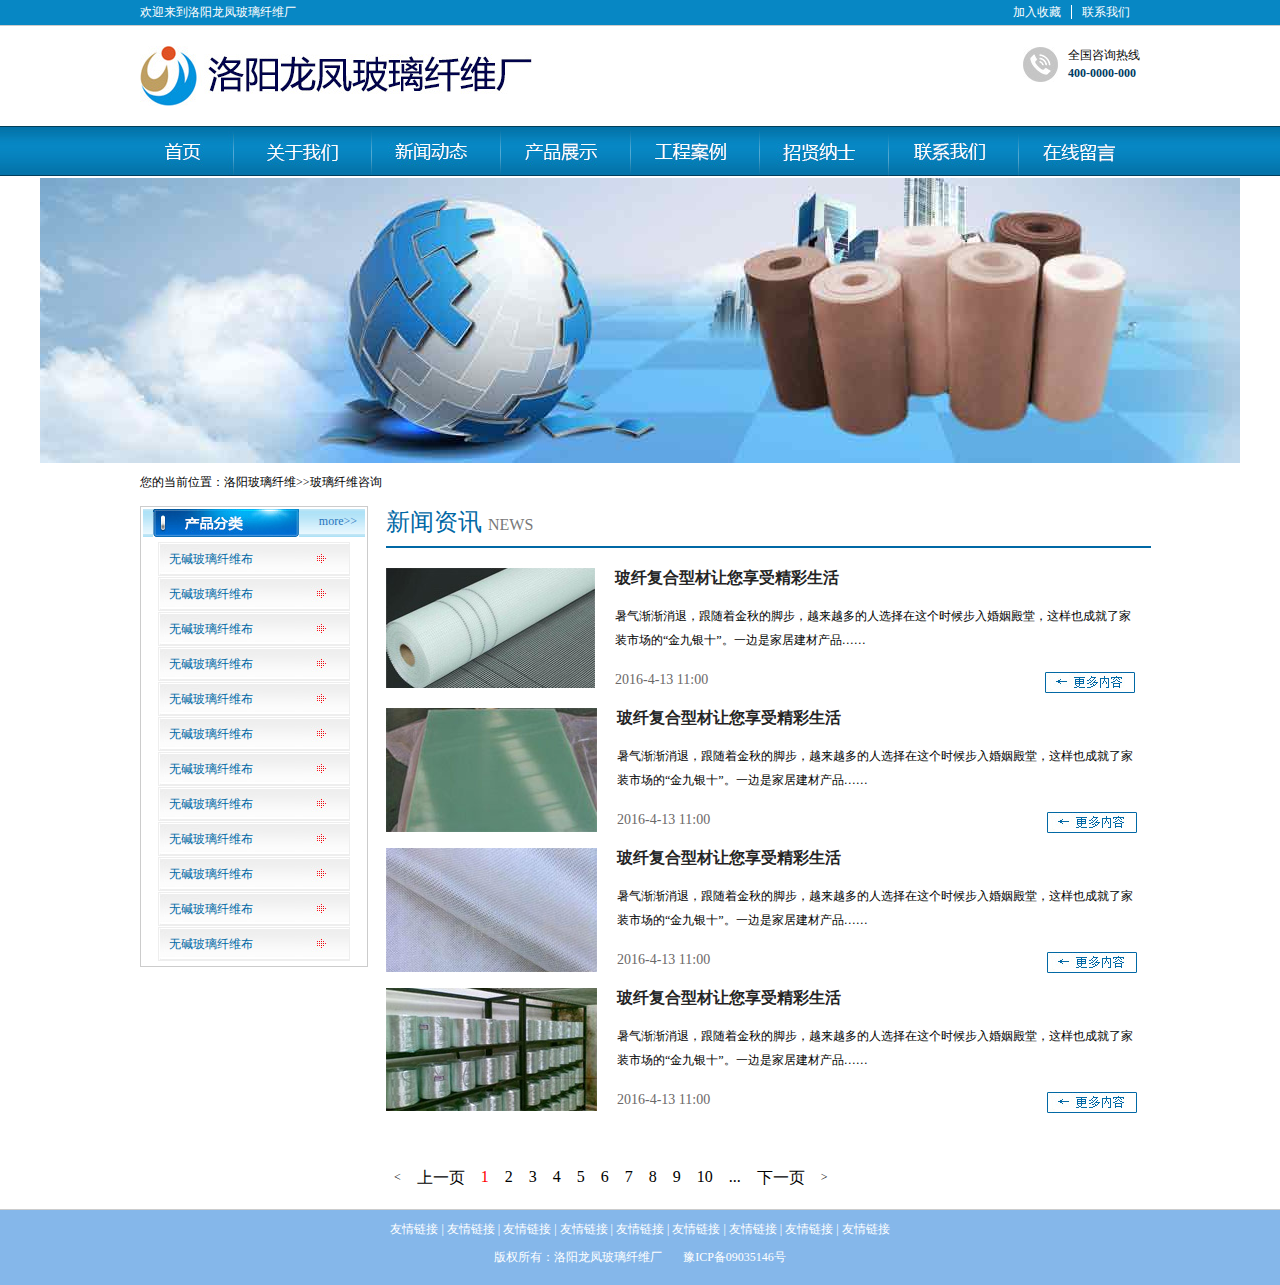
==== list.html @ 3a982efb "first commit" ====
<!DOCTYPE html>
<html>
	<head>
		<meta charset="utf-8">
		<title>洛阳龙凤玻璃纤维厂</title>
		<link rel="stylesheet" type="text/css" href="css/css.css"/>
	</head>
	<body>
		<!--顶部-->
	    <div class="top">
			<div class="wrapper">
				<h1 class="fl">欢迎来到洛阳龙凤玻璃纤维厂</h1>
				<div class="minBar fr"><a href="#">加入收藏</a><a href="#">联系我们</a></div>
			</div>
		</div>
	    <!--头部-->
		<div class="wrapper">
			<div class="header clearfix">
				<div class="logo fl"><img src="img/logo.jpg" alt="洛阳龙凤玻璃纤维厂"/></div>
				<div class="title fr">
					<p>全国咨询热线</p>
					<span>400-0000-000</span>
				</div>
			</div>
		</div>
		<!--导航-->
		<div class="nav">
			<div class="wrapper">
				<ul>
					<li><a href="#"><img src="img/SY.jpg"/></a></li>
					<li><a href="#"><img src="img/GYWM.jpg"/></a></li>
					<li><a href="#"><img src="img/XWDT.jpg"/></a></li>
					<li><a href="#"><img src="img/CPZS.jpg"/></a></li>
					<li><a href="#"><img src="img/GCAL.jpg"/></a></li>
					<li><a href="#"><img src="img/ZXNS.jpg"/></a></li>
					<li><a href="#"><img src="img/LXWM.jpg"/></a></li>
					<li><a href="#"><img src="img/ZXLY.jpg"/></a></li>
				</ul>
			</div>
		</div>
		<!--banner-->
		<div class="banner"></div>
		<!--位置-->
		<div class="wrapper">
			<div class="wz">
				<p>您的当前位置：<a href="index.html">洛阳玻璃纤维</a>>><a href="#">玻璃纤维咨询</a></p>
			</div>
		</div>
		<!--内容-->
		<div class="wrapper">
			<div class="main clearfix">
				<!--左栏-->
				<div class="listleft fl">
					<!--产品分类-->
					<div class="FL">
						<div class="title1"><img src="img/title-FL.jpg"><span><a href="#">more>></a></span></div>
						<div class="cp">
							<ul>
								<li><a href="#"><span>无碱玻璃纤维布 </span></a></li>
								<li><a href="#"><span>无碱玻璃纤维布</span></a></li>
								<li><a href="#"><span>无碱玻璃纤维布</span></a></li>
								<li><a href="#"><span>无碱玻璃纤维布</span></a></li>
								<li><a href="#"><span>无碱玻璃纤维布</span></a></li>
								<li><a href="#"><span>无碱玻璃纤维布</span></a></li>
								<li><a href="#"><span>无碱玻璃纤维布</span></a></li>
								<li><a href="#"><span>无碱玻璃纤维布</span></a></li>
								<li><a href="#"><span>无碱玻璃纤维布</span></a></li>
								<li><a href="#"><span>无碱玻璃纤维布</span></a></li>
								<li><a href="#"><span>无碱玻璃纤维布</span></a></li>
								<li><a href="#"><span>无碱玻璃纤维布</span></a></li>
							</ul>
						</div>
					</div>
				</div>
				<!--右栏-->
				<div class="listright fl">
					<!--新闻-->
	  				<div class="news fl">
	  					<!--标题-->
	  					<h3>新闻资讯   <span>NEWS</span></h3>
	  					
	  					<!--小新闻1-->
					  	<div class="newsmore">
					  		<div class="pic fl"><img src="img/news-1.jpg" alt="玻纤复合型材让您享受精彩生活" title="玻纤复合型材让您享受精彩生活"/></div>	
						  	<div class="textArea fl">
						  		<dl>
						  			<dt>玻纤复合型材让您享受精彩生活</dt>
						  			<dd>暑气渐渐消退，跟随着金秋的脚步，越来越多的人选择在这个时候步入婚姻殿堂，这样也成就了家装市场的“金九银十”。一边是家居建材产品…… </dd>
						  		</dl>
						  		<span>
						  			<p class="fl">2016-4-13    11:00</p>
						  			<a href="showNews.html" class="fr"><img src="img/more.jpg"/></a>
						  		</span>
						  	</div>
					  	</div>
					  	<!--小新闻2-->
					  	<div class="newsmore">
					  		<div class="pic fl"><img src="img/news-2.jpg" alt="玻纤复合型材让您享受精彩生活" title="玻纤复合型材让您享受精彩生活"/></div>	
						  	<div class="textArea fl">
						  		<dl>
						  			<dt>玻纤复合型材让您享受精彩生活</dt>
						  			<dd>暑气渐渐消退，跟随着金秋的脚步，越来越多的人选择在这个时候步入婚姻殿堂，这样也成就了家装市场的“金九银十”。一边是家居建材产品…… </dd>
						  		</dl>
						  		<span>
						  			<p class="fl">2016-4-13    11:00</p>
						  			<a href="#" class="fr"><img src="img/more.jpg"/></a>
						  		</span>
						  	</div>
					  	</div>
					  	<!--小新闻3-->
					  	<div class="newsmore">
					  		<div class="pic fl"><img src="img/news-3.jpg" alt="玻纤复合型材让您享受精彩生活" title="玻纤复合型材让您享受精彩生活"/></div>	
						  	<div class="textArea fl">
						  		<dl>
						  			<dt>玻纤复合型材让您享受精彩生活</dt>
						  			<dd>暑气渐渐消退，跟随着金秋的脚步，越来越多的人选择在这个时候步入婚姻殿堂，这样也成就了家装市场的“金九银十”。一边是家居建材产品…… </dd>
						  		</dl>
						  		<span>
						  			<p class="fl">2016-4-13    11:00</p>
						  			<a href="#" class="fr"><img src="img/more.jpg"/></a>
						  		</span>
						  	</div>
					  	</div>
					  	<!--小新闻4-->
					  	<div class="newsmore">
					  		<div class="pic fl"><img src="img/news-4.jpg" alt="玻纤复合型材让您享受精彩生活" title="玻纤复合型材让您享受精彩生活"/></div>	
						  	<div class="textArea fl">
						  		<dl>
						  			<dt>玻纤复合型材让您享受精彩生活</dt>
						  			<dd>暑气渐渐消退，跟随着金秋的脚步，越来越多的人选择在这个时候步入婚姻殿堂，这样也成就了家装市场的“金九银十”。一边是家居建材产品…… </dd>
						  		</dl>
						  		<span>
						  			<p class="fl">2016-4-13    11:00</p>
						  			<a href="#" class="fr"><img src="img/more.jpg"/></a>
						  		</span>
						  	</div>
					  	</div>
					  	
					  	<!--页码-->
						  	<ul>
						  		<li><</li>
						  		<li><a href="#">上一页</a></li>
						  		<li class="one"><a href="#">1</a></li>
						  		<li><a href="#">2</a></li>
						  		<li><a href="#">3</a></li>
						  		<li><a href="#">4</a></li>
						  		<li><a href="#">5</a></li>
						  		<li><a href="#">6</a></li>
						  		<li><a href="#">7</a></li>
						  		<li><a href="#">8</a></li>
						  		<li><a href="#">9</a></li>
						  		<li><a href="#">10</a></li>
						  		<li><a href="#">...</a></li>
						  		<li><a href="#">下一页</a></li>
						  		<li>></li>
						  	</ul>
	  				</div>
				</div>

			</div>
		</div>
        <!--版权-->
		<div class="fotter">
			<div class="wrapper">
				<div class="bNav">
					<a href="#">友情链接</a> | <a href="#">友情链接</a> | <a href="#">友情链接</a> | <a href="#">友情链接</a> | <a href="#">友情链接</a> | <a href="#">友情链接</a> | <a href="#">友情链接</a> | <a href="#">友情链接</a> | <a href="#">友情链接</a>
				</div>
				<p>版权所有：洛阳龙凤玻璃纤维厂&nbsp; &nbsp; &nbsp; &nbsp;豫ICP备09035146号</p>
			</div>
		</div>
	</body>
</html>
---- css/css.css ----
/* 公共样式 */
*{padding: 0;margin: 0;}
body{font:12px/1.5 "微软雅黑";color:#000;}
a{text-decoration: none;color:#000}
li{list-style: none;}
img{border:none;vertical-align:bottom;}
.clearfix:after{content: "\200b";display: block;height: 0;clear: both;}
.clearfix{*zoom: 1;}
.fl{float: left;}
.fr{float: right;}

/*公共外围容器*/
.wrapper{width: 1000px;margin: 0 auto;}

/*顶部*/
.top{width: 100%;background-color: #0787c4;height: 25px;border-bottom: 1px solid #ccc;line-height: 25px;min-width: 983px;}
h1{font-size: 12px;font-weight: normal;color: #fff;}
.minBar{width: 150px;text-align: right;}
.minBar a{color: #FFFFFF;border-right: 1px solid #FFFFFF;padding: 0 10px;}
.minBar a:last-child{border: none;}

/*头部*/
.header{padding:20px 0}
.logo{}
.title{background: url(../img/title.jpg) no-repeat 0 center;padding-left: 45px;}
.title span{font: 12px "微软雅黑";color: #013c63;font-weight: bold;}

/*导航*/
.nav{background: url(../img/nav-bg.jpg) repeat-x;width: 100%;height: 50px;}
.nav li{float: left;}

/*banner*/
.banner{width: 100%;min-width: 1000px;height:285px;background: url(../img/banner.jpg) no-repeat center center;margin-top: 2px;margin-bottom: 10px;}

/*版权*/
.fotter{width: 100%;height: 75px;background-color: #85b7ea;margin-top: 20px;border-top: 1px solid #CCCCCC;color: #FFFFFF;text-align: center;}
.fotter a{color: #FFFFFF;}
.bNav{padding: 10px;}



			/*		首页		*/

/*左栏*/
.indexleft{width: 226px;}

/*产品分类*/
.FL{width: 226px;border: 1px solid #CCCCCC;margin-bottom: 10px;}
.FL .title1{background: url(../img/title-bg.jpg);margin:2px;padding-left: 10px;}
.FL .title1 span{float: right;padding-right: 8px;height: 25px;line-height: 25px;}
.FL .title1 span a{color: #2875bd;}
.FL .cp{margin: 2px;padding: 2px 14px;}
.FL .cp li{background: url(../img/FL-bg.jpg);line-height: 32px;padding-left: 10px;height: 32px;border: 1px solid #eeeeee;margin: 1px;}
.FL .cp li a{color:#0068a5;}

/*留言板*/
.ly{width: 228px;height: 93px;border: 1px solid #CCCCCC;margin-bottom: 10px;background: url(../img/LY.jpg) no-repeat center center;}

/*联系我们*/
.LX{width: 226px;border: 1px solid #CCCCCC;margin-bottom: 10px;}
.LX .title2{background: url(../img/title-bg.jpg);margin:2px;padding-left: 10px;}
.LX .lx {margin: 2px;padding: 8px 14px;}
.LX .lx li{line-height: 2;padding-left: 10px;margin: 1px;}

/*右栏*/
.indexright{width: 765px;}

/*公司简介*/
.JJ{width: 765px;border: 1px solid #CCCCCC;margin-bottom: 10px;padding-bottom: 15px;}
.JJ .title3{background: url(../img/title-bg.jpg);margin:2px;padding-left: 10px;margin-bottom: 10px;}
.JJ .title3 span{float: right;padding-right: 8px;height: 25px;line-height: 25px;}
.JJ .title3 span a{color: #2875bd;}
.JJ .jj {margin: 2px;padding: 8px 14px;}
.JJ .jj img{float: left;}
.JJ .jj .txt p{width: 464px;line-height: 1.8;text-indent: 24px;}

/*公司新闻+行业动态*/
.both{width: 765px;border: 1px solid #CCCCCC;margin-bottom: 10px;padding-bottom: 10px;}
.bothTitle{background: url(../img/title-bg.jpg);margin-bottom: 10px;}
.bothTitle .title4{width: 370px;padding:2px;padding-left: 10px;}
.bothTitle .title4 span{float: right;padding-right: 8px;height: 25px;line-height: 25px;}
.bothTitle .title4 span a{color: #2875bd;}
.bothTitle .title5{width: 370px;padding:2px;}
.bothTitle .title5 span{float: right;padding-right: 8px;height: 25px;line-height: 25px;}
.bothTitle .title5 span a{color: #2875bd;}

/*公司新闻*/
.XW{width: 370px;padding-left:14px;border-right: 1px dashed #CCCCCC;}
.XW .xw img{border: 1px solid #CCCCCC;padding: 2px;float: left;margin-right: 15px;}
.XW .xw .text{width: 210px;}
.XW .xw .text p{line-height: 1.8;text-indent: 24px;}
.XW .xw .text h2{font: 14px "宋体";color: #0054a1;font-weight: bold;margin-bottom: 4px;}
.XW ul{margin-top: 5px;}
.XW li{line-height: 2;background: url(../img/news.jpg) no-repeat left center;padding-left: 20px;}

/*行业动态*/
.DT{width: 370px}
.DT .xw img{border: 1px solid #CCCCCC;padding: 2px;float: left;margin-right: 15px;}
.DT .xw .text{width: 210px;}
.DT .xw .text p{line-height: 1.8;text-indent: 24px;}
.DT .xw .text h2{font: 14px "宋体";color: #0054a1;font-weight: bold;margin-bottom: 4px;}
.DT ul{margin-top: 5px;}
.DT li{line-height: 2;background: url(../img/news.jpg) no-repeat left center;padding-left: 20px;}

/*推荐产品*/
.TJ{width: 765px;border: 1px solid #CCCCCC;margin-bottom: 10px;padding-bottom: 20px;}
.TJ .title6{background: url(../img/title-bg.jpg);margin:2px;padding-left: 10px;}
.TJ .title6 span{float: right;padding-right: 8px;height: 25px;line-height: 25px;}
.TJ .title6 span a{color: #2875bd;}
.LX.cp{margin: 2px;padding: 8px 14px;}
.TJ .pic{margin: 2px;padding: 8px 14px;position: relative;}
.TJ .pic ul{padding:10px 0 0 35px;}
.TJ .pic li{float: left;padding: 0 12px;width: 140px;}
.TJ .pic li span{display:block;text-align: center;padding-top: 6px;}
.TJ .pic li img{border: 1px solid #CCCCCC;padding: 2px;}
.TJ .pic .leftArr,.rightArr{display:block;width:14px;height:27px;cursor: pointer;position: absolute;top:45px;}
.TJ .pic .leftArr{background: url(../img/leftArr.jpg);left: 20px;}
.TJ .pic .rightArr{background: url(../img/rightArr.jpg);right: 20px;}



			/*		新闻列表页		*/
/*左栏*/
.listleft{width: 226px;}

/*产品分类*/
.FL{width: 226px;border: 1px solid #CCCCCC;margin-bottom: 10px;}
.FL .title1{background:url(../img/title-bg.jpg);margin:2px;padding-left: 10px;}
.FL .title1 span{float: right;padding-right: 8px;height: 25px;line-height: 25px;}
.FL .title1 span a{color: #2875bd;}
.FL .cp{margin: 2px;padding: 2px 14px;}
.FL .cp li{background: url(../img/FL-bg.jpg);line-height: 32px;padding-left: 10px;height: 32px;border: 1px solid #eeeeee;margin: 1px;}
.FL .cp li a{color:#0068a5;}

/*右栏*/
.listright{width: 765px;}

/*新闻*/
.news{margin-left: 20px;}
.newsmore{width: 765px;margin-top: 20px;height: 120px;}
.news h3{font: 24px "微软雅黑";color: #0068a5;border-bottom: 2px solid #0068a5;padding-bottom: 8px;margin-bottom: 20px;}
.news h3 span{font: 16px "微软雅黑";color: #797979;}
.news dt{font: 16px "宋体";color: #252525;font-weight: bold;padding-bottom: 15px;}
.news dd{line-height: 2;}
.news .textArea{width: 520px;}
.newsmore .pic{margin-right: 20px;}
.news .textArea span{margin-top: 20px;display: block;}
.news .textArea span p{font: 14px "微软雅黑";color: #6b6868;}
.news li{float: left;padding: 0 8px;}
.news li a{font: 16px "微软雅黑";}
.news li a:hover{color: red;}
.news .one a{color: red;}
.news ul{margin-top: 60px;}			
			
			
			/*		新闻详细页		*/

/*位置*/
.wz p{margin-bottom: 15px;}
/*主要内容*/

/*左侧栏*/
.left{width: 640px;height: 730px;border: 1px solid #CCCCCC;padding: 9px 32px 9px 16px;}
.ZX{height: 102px;border-bottom: 1px solid #CCCCCC;margin-bottom: 22px;padding-bottom: 10px;}
.ZX h2{font: 12px "宋体";color: #333333;}
.nTitle h2{font: 18px "微软雅黑";}
.nTitle span{color: #666666;display: block;margin-top: 10px;}
.nTitle{margin: 40px auto;text-align: center;}
.main .left p{text-indent:24px ;line-height: 2;}
.FX a{padding-right: 5px;}
.FX p{padding: 10px 0;text-align: center;}

/*右侧栏*/
.right{width: 300px;margin-left: 8px;}
.right img{border: 1px solid #CCCCCC;}
.GYS{border: 1px solid #CCCCCC;margin-top: 10px;}
.GYS h2{font: 14px "宋体";font-weight:bold;border-bottom: 1px solid #CCCCCC;padding: 10px;}
.GYS h2 span a{font: 12px "宋体";float: right;}
.GYS ul{padding: 10px;}
.GYS li{line-height: 2;}
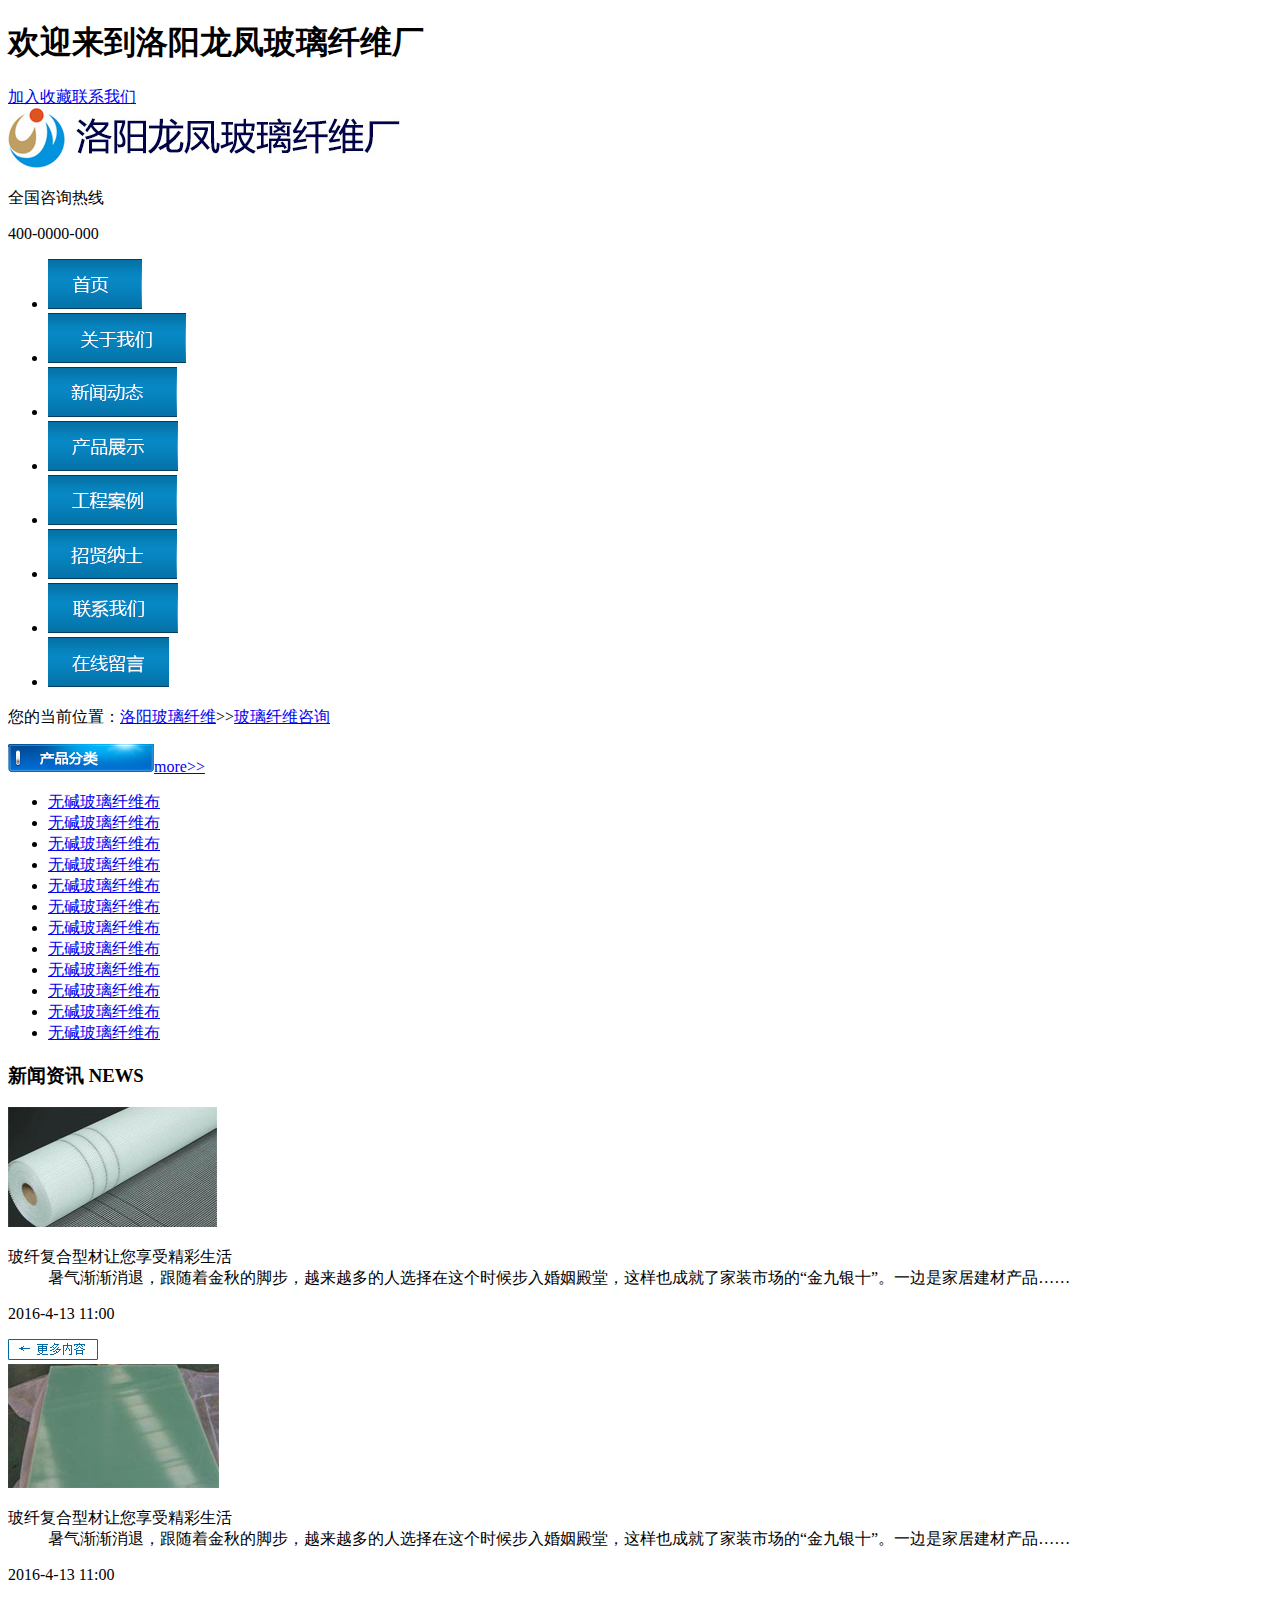
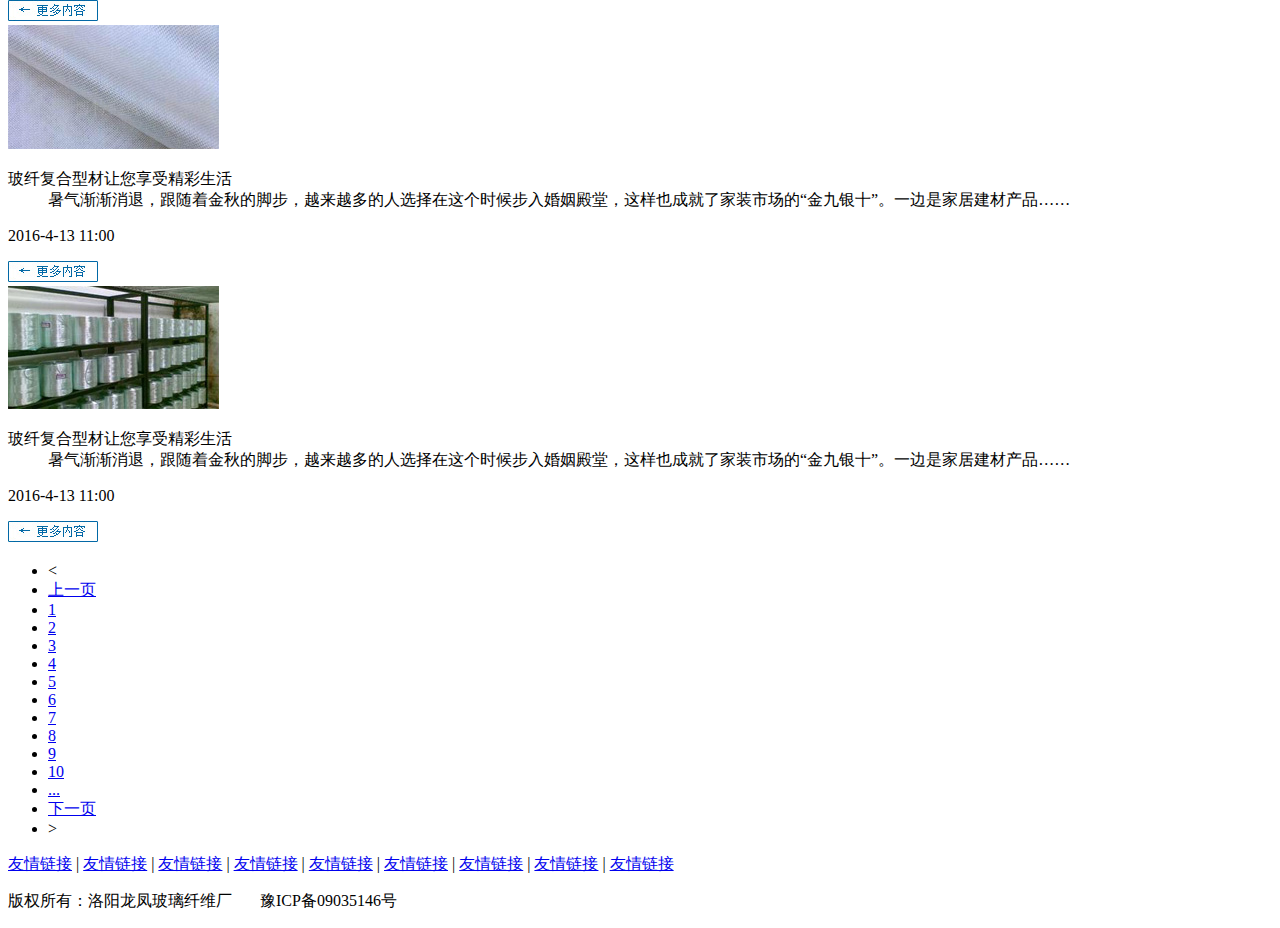
==== commit 8cf7ab7d: "2" ====
--- a/list.html
+++ b/list.html
@@ -3,7 +3,7 @@
 	<head>
 		<meta charset="utf-8">
 		<title>洛阳龙凤玻璃纤维厂</title>
-		<link rel="stylesheet" type="text/css" href="css/css.css"/>
+		
 	</head>
 	<body>
 		<!--顶部-->
